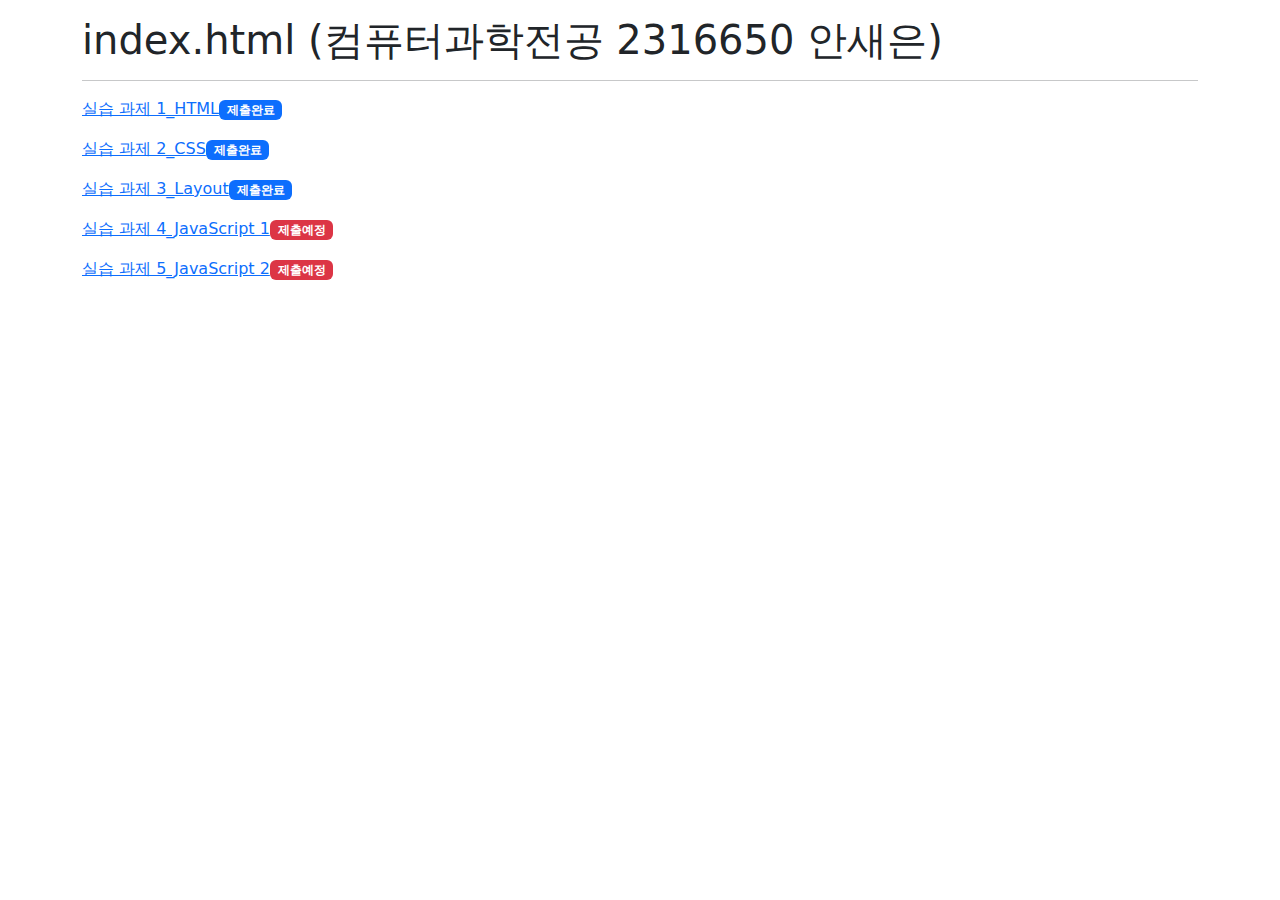
==== index.html @ 7d2a510f "파일 업로드 	new file:   index.html" ====
<!DOCTYPE html>
<html lang="en">
<head>
    <title>학번 이름</title>
    <meta name="viewport" content="width=device-width, initial-scale=1">
    <link href="https://cdn.jsdelivr.net/npm/bootstrap@5.3.3/dist/css/bootstrap.min.css" rel="stylesheet">
    <scirpt src="https://cdn.jsdelivr/net/npm/bootstrap@5.3.3/dist/js/bootstrap.bundle.min.js"></scirpt>
</head>
<body>
    <div class="container mt-3">
        <h1>index.html (컴퓨터과학전공 2316650 안새은)</h1>
        <hr>
        <ul class="nav flex-column">
            <li class="pb-3"><a href="#">실습 과제 1_HTML</a><span class="badge bg-primary">제출완료</span></li>
            <li class="pb-3"><a href="#">실습 과제 2_CSS</a><span class="badge bg-primary">제출완료</span></li>
            <li class="pb-3"><a href="#">실습 과제 3_Layout</a><span class="badge bg-primary">제출완료</span></li>
            <li class="pb-3"><a href="#">실습 과제 4_JavaScript 1</a><span class="badge bg-danger">제출예정</span></li>
            <li class="pb-3"><a href="#">실습 과제 5_JavaScript 2</a><span class="badge bg-danger">제출예정</span></li>
        </ul>
    </div>
</body>
</html>
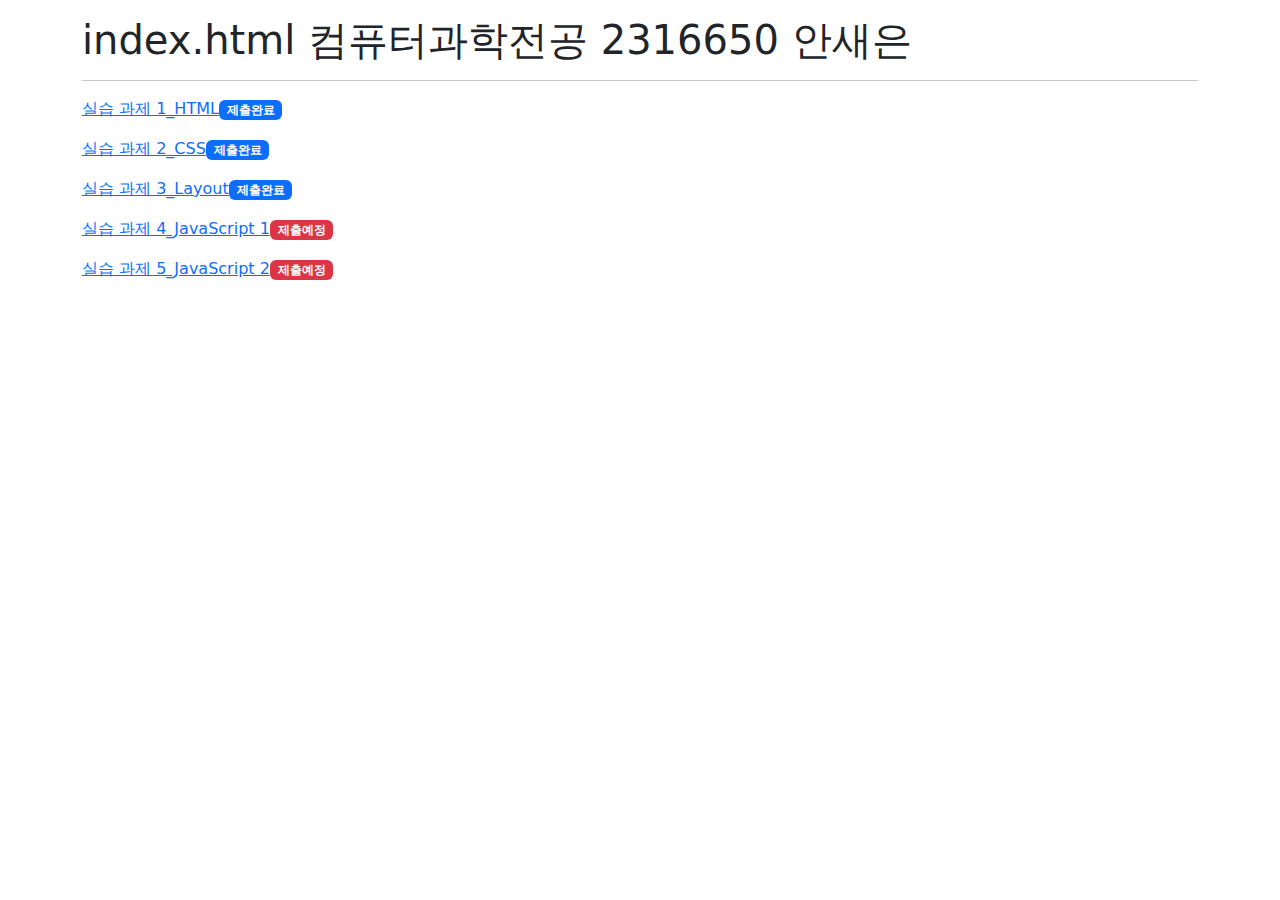
==== commit 9a68b23a: "modified:   index.html" ====
--- a/index.html
+++ b/index.html
@@ -8,7 +8,7 @@
 </head>
 <body>
     <div class="container mt-3">
-        <h1>index.html (컴퓨터과학전공 2316650 안새은)</h1>
+        <h1>index.html 컴퓨터과학전공 2316650 안새은</h1>
         <hr>
         <ul class="nav flex-column">
             <li class="pb-3"><a href="#">실습 과제 1_HTML</a><span class="badge bg-primary">제출완료</span></li>
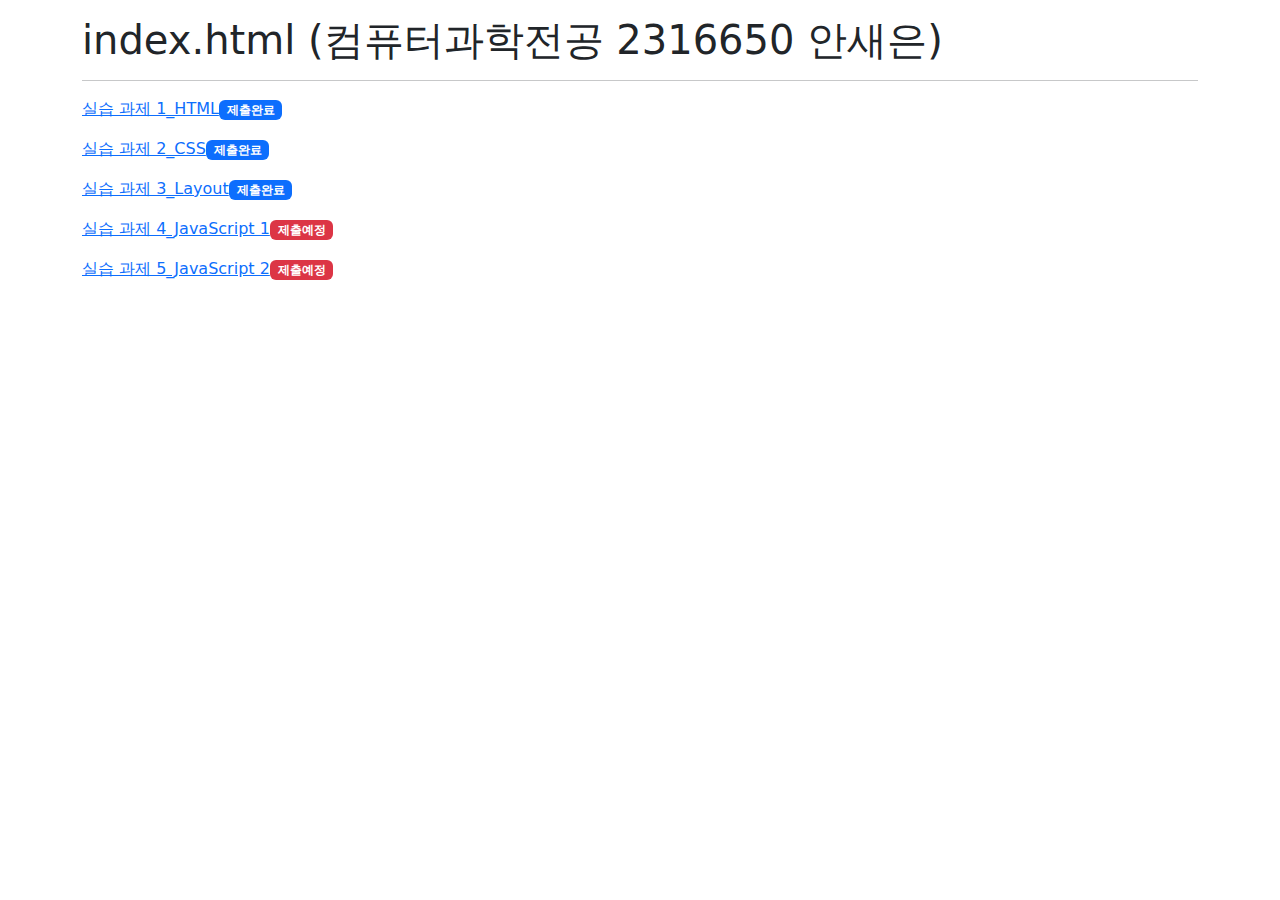
==== commit c067a90c: "modified:   index.html" ====
--- a/index.html
+++ b/index.html
@@ -8,7 +8,7 @@
 </head>
 <body>
     <div class="container mt-3">
-        <h1>index.html 컴퓨터과학전공 2316650 안새은</h1>
+        <h1>index.html (컴퓨터과학전공 2316650 안새은)</h1>
         <hr>
         <ul class="nav flex-column">
             <li class="pb-3"><a href="#">실습 과제 1_HTML</a><span class="badge bg-primary">제출완료</span></li>
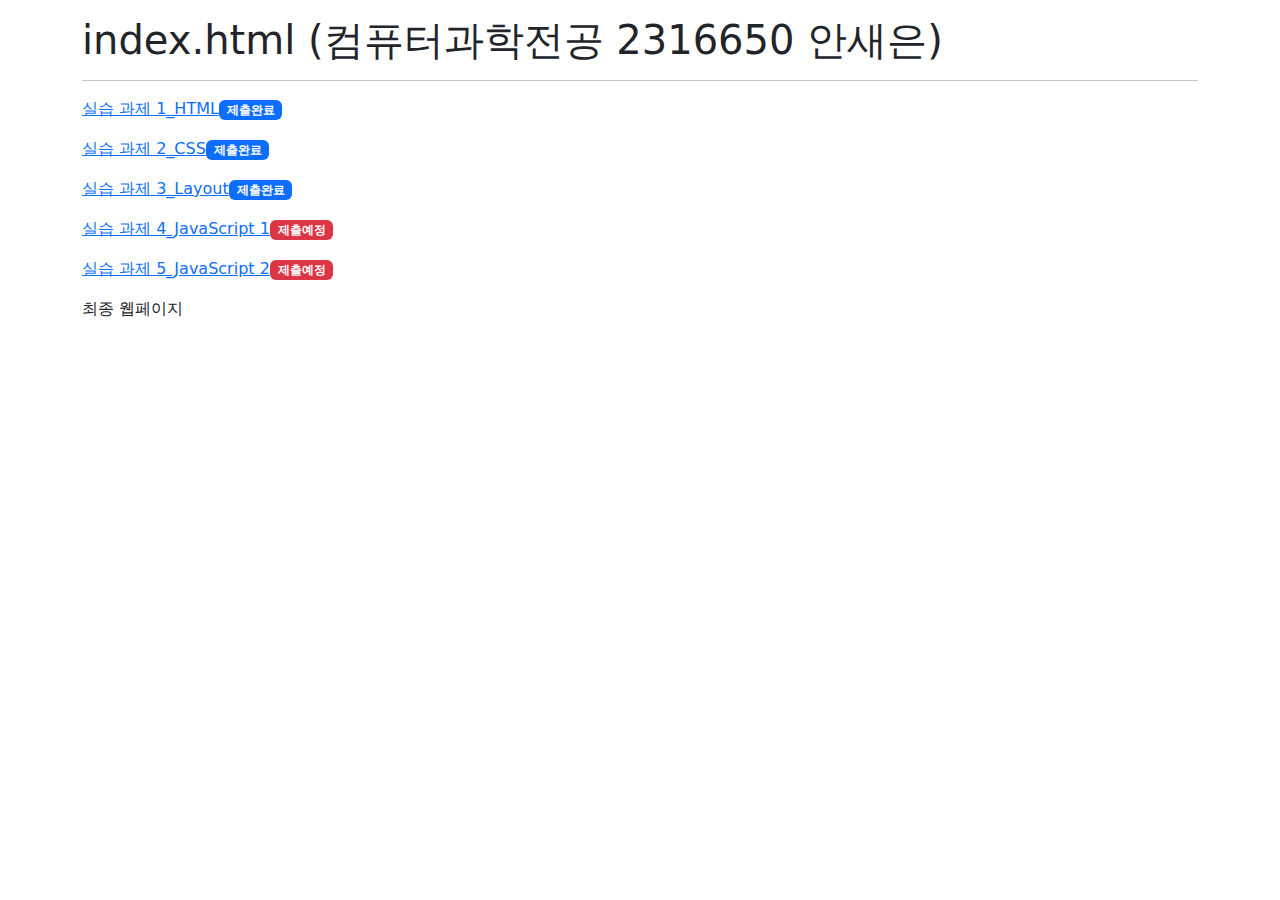
==== commit 8fcbad4f: "index.html 파일 링크 추가" ====
--- a/index.html
+++ b/index.html
@@ -1,7 +1,7 @@
 <!DOCTYPE html>
 <html lang="en">
 <head>
-    <title>학번 이름</title>
+    <title>2316650 안새은</title>
     <meta name="viewport" content="width=device-width, initial-scale=1">
     <link href="https://cdn.jsdelivr.net/npm/bootstrap@5.3.3/dist/css/bootstrap.min.css" rel="stylesheet">
     <scirpt src="https://cdn.jsdelivr/net/npm/bootstrap@5.3.3/dist/js/bootstrap.bundle.min.js"></scirpt>
@@ -11,11 +11,12 @@
         <h1>index.html (컴퓨터과학전공 2316650 안새은)</h1>
         <hr>
         <ul class="nav flex-column">
-            <li class="pb-3"><a href="#">실습 과제 1_HTML</a><span class="badge bg-primary">제출완료</span></li>
+            <li class="pb-3"><a href="main.html">실습 과제 1_HTML</a><span class="badge bg-primary">제출완료</span></li>
             <li class="pb-3"><a href="#">실습 과제 2_CSS</a><span class="badge bg-primary">제출완료</span></li>
-            <li class="pb-3"><a href="#">실습 과제 3_Layout</a><span class="badge bg-primary">제출완료</span></li>
+            <li class="pb-3"><a href="lab03.html">실습 과제 3_Layout</a><span class="badge bg-primary">제출완료</span></li>
             <li class="pb-3"><a href="#">실습 과제 4_JavaScript 1</a><span class="badge bg-danger">제출예정</span></li>
             <li class="pb-3"><a href="#">실습 과제 5_JavaScript 2</a><span class="badge bg-danger">제출예정</span></li>
+            <li><a href="../최종 웺서버/index.html"></a> 최종 웹페이지</li>
         </ul>
     </div>
 </body>
